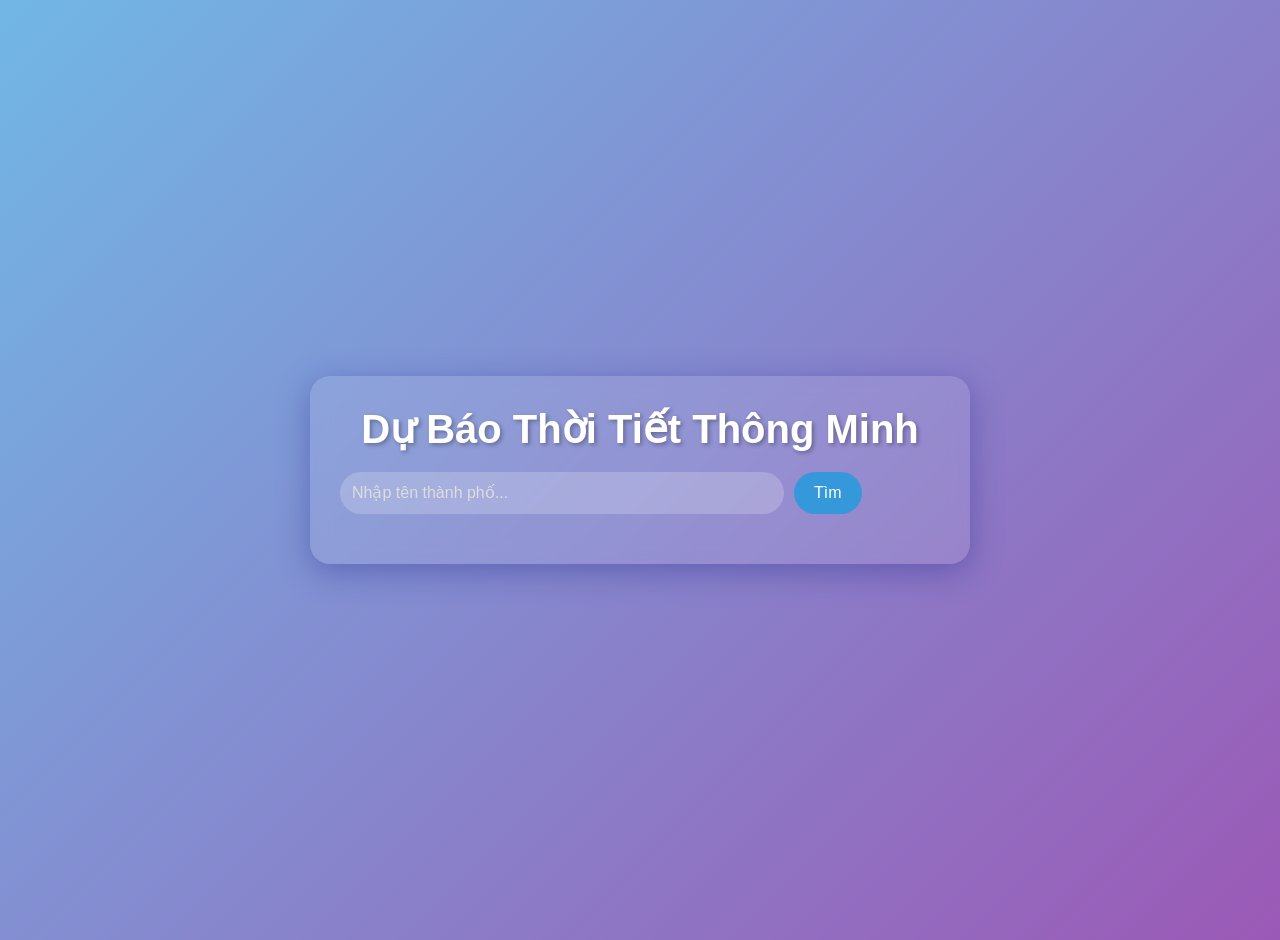
==== index.html @ 6ddeae42 "asd" ====
<!DOCTYPE html>
<html lang="vi">
<head>
    <meta charset="UTF-8">
    <meta name="viewport" content="width=device-width, initial-scale=1.0">
    <title>Dự Báo Thời Tiết Thông Minh</title>
    <link rel="stylesheet" href="style.css">
</head>
<body>
    <div class="container">
        <h1>Dự Báo Thời Tiết Thông Minh</h1>
        <div class="search-box">
            <input type="text" id="cityInput" placeholder="Nhập tên thành phố...">
            <button onclick="getWeather()">Tìm</button>
        </div>
        <div id="error-message" style="color: red; margin-top: 5px;"></div>
        <div class="weather-info" id="weatherInfo">
            <h2 id="cityName"></h2>
            <img id="weatherIcon" class="weather-icon" alt="Weather Icon">
            <p id="temperature"></p>
            <p id="description"></p>
            <p id="humidity"></p>
            <p id="wind"></p>
            <div class="suggestions" id="suggestions">
                <h3>Gợi ý hoạt động</h3>
                <ul id="suggestionList"></ul>
            </div>
        </div>
    </div>

    <script src="script.js"></script>
</body>
</html>
---- style.css ----
* {
    margin: 0;
    padding: 0;
    font-family: 'Segoe UI', Tahoma, Geneva, Verdana, sans-serif;
}

body {
    min-height: 100vh;
    display: flex;
    justify-content: center;
    align-items: center;
    background: linear-gradient(135deg, #71b7e6, #9b59b6);
    /* background: linear-gradient(45deg, #0a0a0a, #3a4452); */
    color: #fff;
    padding: 20px;
}

.container {
    background: rgba(255, 255, 255, 0.1);
    backdrop-filter: blur(10px);
    border-radius: 20px;
    padding: 30px;
    max-width: 600px;
    width: 100%;
    box-shadow: 0 8px 32px rgba(31, 38, 135, 0.37);
    text-align: center;
    transition: transform 0.3s ease;
}

.container:hover {
    transform: scale(1.02);
}

h1 {
    font-size: 2.5em;
    margin-bottom: 20px;
    text-shadow: 2px 2px 4px rgba(0, 0, 0, 0.3);
}

.search-box {
    display: flex;
    gap: 10px;
    margin-bottom: 20px;
}

input[type="text"] {
    padding: 12px;
    border: none;
    border-radius: 25px;
    width: 70%;
    font-size: 1em;
    outline: none;
    background: rgba(255, 255, 255, 0.2);
    color: #fff;
}

input[type="text"]::placeholder {
    color: #ddd;
}

button {
    padding: 12px 20px;
    border: none;
    border-radius: 25px;
    background: #3498db;
    color: #fff;
    font-size: 1em;
    cursor: pointer;
    transition: background 0.3s ease;
}

button:hover {
    background: #2980b9;
}

.weather-info {
    margin-top: 20px;
    display: none;
}

.weather-info h2 {
    font-size: 1.8em;
    margin-bottom: 10px;
}

.weather-info p {
    font-size: 1.2em;
    margin: 8px 0;
}

.weather-icon {
    width: 100px;
    margin: 10px auto;
}

.suggestions {
    margin-top: 20px;
    padding: 15px;
    background: rgba(0, 0, 0, 0.2);
    border-radius: 15px;
}

.suggestions h3 {
    font-size: 1.5em;
    margin-bottom: 10px;
}

.suggestions ul {
    list-style: none;
    font-size: 1.1em;
}

.suggestions li {
    margin: 5px 0;
}

@media (max-width: 500px) {
    h1 {
        font-size: 2em;
    }

    .container {
        padding: 20px;
    }

    input[type="text"], button {
        font-size: 0.9em;
    }
}

/* Thêm class 'error' vào CSS */
.error {
    font-size: 1.5em; /* Tăng kích thước chữ lên 1.5 lần */
    animation: shake 0.5s;
    color: red;
}

@keyframes shake {
    0% { transform: translateX(0); }
    25% { transform: translateX(5px); }
    50% { transform: translateX(-5px); }
    75% { transform: translateX(5px); }
    100% { transform: translateX(0); }
}
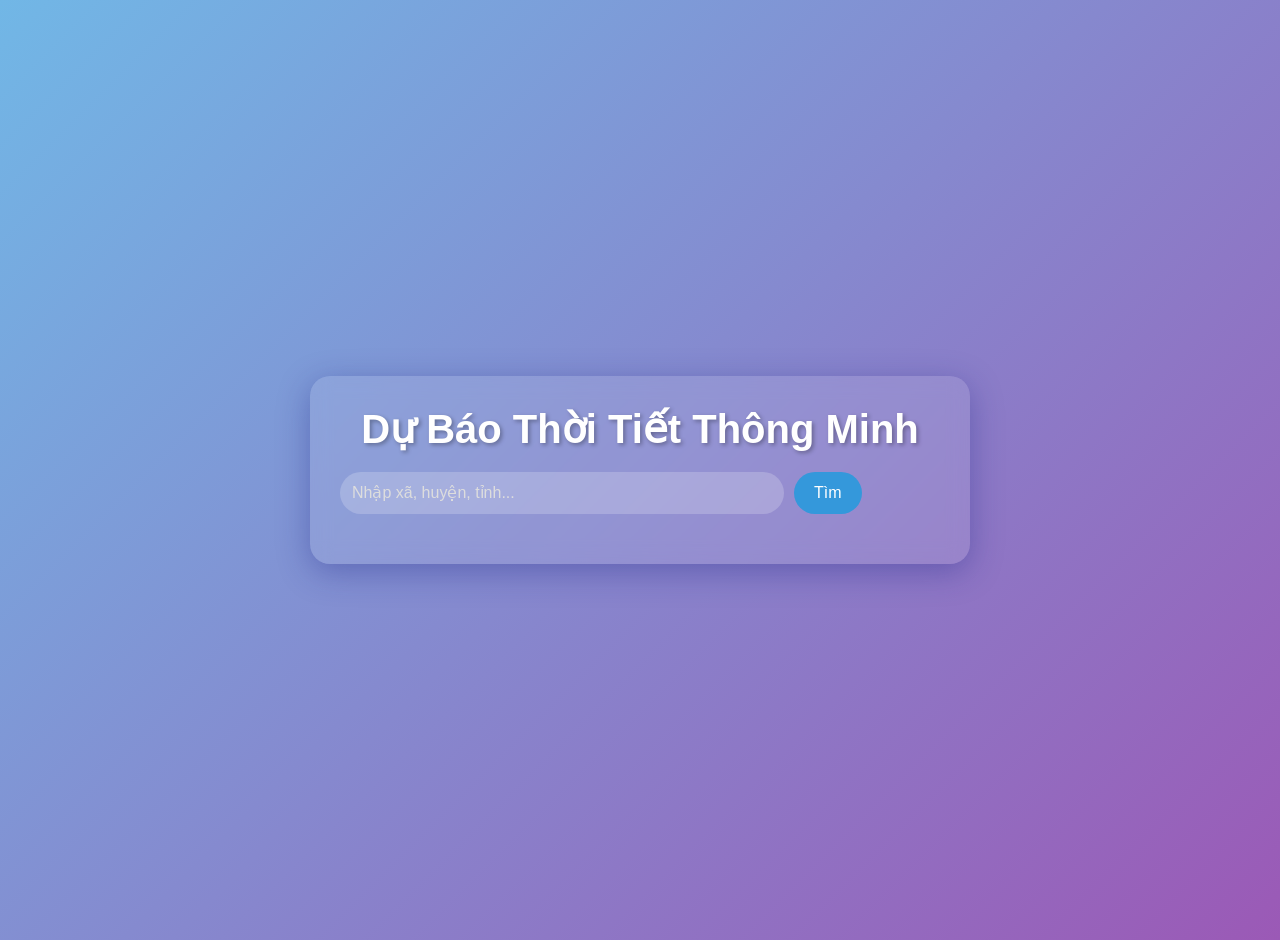
==== commit b756cea2: "first commit" ====
--- a/index.html
+++ b/index.html
@@ -1,33 +1,301 @@
 <!DOCTYPE html>
 <html lang="vi">
 <head>
-    <meta charset="UTF-8">
-    <meta name="viewport" content="width=device-width, initial-scale=1.0">
-    <title>Dự Báo Thời Tiết Thông Minh</title>
-    <link rel="stylesheet" href="style.css">
+  <meta charset="UTF-8">
+  <meta name="viewport" content="width=device-width, initial-scale=1.0">
+  <title>Dự Báo Thời Tiết Thông Minh</title>
+  <style>
+* {
+            margin: 0;
+            padding: 0;
+            font-family: 'Segoe UI', Tahoma, Geneva, Verdana, sans-serif;
+        }
+
+        body {
+            min-height: 100vh;
+            display: flex;
+            justify-content: center;
+            align-items: center;
+            background: linear-gradient(135deg, #71b7e6, #9b59b6);
+            color: #fff;
+            padding: 20px;
+        }
+
+        .container {
+            background: rgba(255, 255, 255, 0.1);
+            backdrop-filter: blur(10px);
+            border-radius: 20px;
+            padding: 30px;
+            max-width: 600px;
+            width: 100%;
+            box-shadow: 0 8px 32px rgba(31, 38, 135, 0.37);
+            text-align: center;
+            transition: transform 0.3s ease;
+        }
+
+        .container:hover {
+            transform: scale(1.02);
+        }
+
+        h1 {
+            font-size: 2.5em;
+            margin-bottom: 20px;
+            text-shadow: 2px 2px 4px rgba(0, 0, 0, 0.3);
+        }
+
+        .search-box {
+            display: flex;
+            gap: 10px;
+            margin-bottom: 20px;
+        }
+
+        input[type="text"] {
+            padding: 12px;
+            border: none;
+            border-radius: 25px;
+            width: 70%;
+            font-size: 1em;
+            outline: none;
+            background: rgba(255, 255, 255, 0.2);
+            color: #fff;
+        }
+
+        input[type="text"]::placeholder {
+            color: #ddd;
+        }
+
+        button {
+            padding: 12px 20px;
+            border: none;
+            border-radius: 25px;
+            background: #3498db;
+            color: #fff;
+            font-size: 1em;
+            cursor: pointer;
+            transition: background 0.3s ease;
+        }
+
+        button:hover {
+            background: #2980b9;
+        }
+
+        .weather-info {
+            margin-top: 20px;
+            display: none;
+        }
+
+        .weather-info h2 {
+            font-size: 1.8em;
+            margin-bottom: 10px;
+        }
+
+        .weather-info p {
+            font-size: 1.2em;
+            margin: 8px 0;
+        }
+
+        .weather-icon {
+            width: 100px;
+            margin: 10px auto;
+        }
+
+        .suggestions {
+            margin-top: 20px;
+            padding: 15px;
+            background: rgba(0, 0, 0, 0.2);
+            border-radius: 15px;
+        }
+
+        .suggestions h3 {
+            font-size: 1.5em;
+            margin-bottom: 10px;
+        }
+
+        .suggestions ul {
+            list-style: none;
+            font-size: 1.1em;
+        }
+
+        .suggestions li {
+            margin: 5px 0;
+        }
+
+        @media (max-width: 500px) {
+            h1 {
+                font-size: 2em;
+            }
+
+            .container {
+                padding: 20px;
+            }
+
+            input[type="text"], button {
+                font-size: 0.9em;
+            }
+        }
+
+        /* Thêm class 'error' vào CSS */
+        .error {
+            font-size: 1.5em;
+            animation: shakeInput 0.5s;
+            color: red;
+        }
+
+        .error-container {
+            animation: shakeContainer 0.5s;
+        }
+
+        @keyframes shakeInput {
+            0% { transform: translateX(0); }
+            25% { transform: translateX(5px); }
+            50% { transform: translateX(-5px); }
+            75% { transform: translateX(5px); }
+            100% { transform: translateX(0); }
+        }
+
+        @keyframes shakeContainer {
+            0% { transform: translateX(0); }
+            25% { transform: translateX(10px); }
+            50% { transform: translateX(-10px); }
+            75% { transform: translateX(10px); }
+            100% { transform: translateX(0); }
+        }
+  </style>
 </head>
 <body>
-    <div class="container">
-        <h1>Dự Báo Thời Tiết Thông Minh</h1>
-        <div class="search-box">
-            <input type="text" id="cityInput" placeholder="Nhập tên thành phố...">
-            <button onclick="getWeather()">Tìm</button>
-        </div>
-        <div id="error-message" style="color: red; margin-top: 5px;"></div>
-        <div class="weather-info" id="weatherInfo">
-            <h2 id="cityName"></h2>
-            <img id="weatherIcon" class="weather-icon" alt="Weather Icon">
-            <p id="temperature"></p>
-            <p id="description"></p>
-            <p id="humidity"></p>
-            <p id="wind"></p>
-            <div class="suggestions" id="suggestions">
-                <h3>Gợi ý hoạt động</h3>
-                <ul id="suggestionList"></ul>
-            </div>
-        </div>
+  <div class="container" id="container">
+    <h1>Dự Báo Thời Tiết Thông Minh</h1>
+    <div class="search-box">
+      <input type="text" id="locationInput" placeholder="Nhập xã, huyện, tỉnh...">
+      <button onclick="getWeather()">Tìm</button>
     </div>
-
-    <script src="script.js"></script>
+    <div id="error-message" style="color: red; margin-top: 5px;"></div>
+    <div class="weather-info" id="weatherInfo">
+      <h2 id="locationName"></h2>
+      <img id="weatherIcon" class="weather-icon" alt="Weather Icon">
+      <p id="temperature"></p>
+      <p id="description"></p>
+      <p id="humidity"></p>
+      <p id="wind"></p>
+      <div class="suggestions" id="suggestions">
+        <h3>Gợi ý hoạt động</h3>
+        <ul id="suggestionList"></ul>
+      </div>
+    </div>
+  </div>
+
+  <script>
+    const apiKey = '23de87e7be7570d22175de1e92feb8bb'; // OpenWeatherMap key
+    const locationInput = document.getElementById("locationInput");
+    const weatherInfo = document.getElementById("weatherInfo");
+    const errorMessage = document.getElementById("error-message");
+    const container = document.getElementById("container");
+
+    locationInput.addEventListener('keypress', function (event) {
+        if (event.key === 'Enter') {
+            getWeather();
+        }
+    });
+
+    async function getWeather() {
+        const location = locationInput.value;
+
+        // Reset error state
+        locationInput.classList.remove('error');
+        container.classList.remove('error-container');
+        errorMessage.textContent = '';
+        locationInput.placeholder = "Nhập xã, huyện, tỉnh...";
+
+        if (!location) {
+            locationInput.classList.add('error');
+            container.classList.add('error-container');
+            errorMessage.textContent = "Vui lòng nhập tên xã/huyện/tỉnh!";
+            return;
+        }
+
+        const geoUrl = `https://nominatim.openstreetmap.org/search?format=json&q=${encodeURIComponent(location)}`;
+
+        try {
+            const geoRes = await fetch(geoUrl);
+            const geoData = await geoRes.json();
+
+            if (!geoData.length) {
+                throw new Error("Không tìm thấy địa điểm!");
+            }
+
+            const lat = geoData[0].lat;
+            const lon = geoData[0].lon;
+            const displayName = geoData[0].display_name;
+
+            const weatherUrl = `https://api.openweathermap.org/data/2.5/weather?lat=${lat}&lon=${lon}&appid=${apiKey}&units=metric&lang=vi`;
+            const weatherRes = await fetch(weatherUrl);
+            const weather = await weatherRes.json();
+
+            weatherInfo.style.display = "block";
+            document.getElementById("locationName").textContent = displayName;
+            document.getElementById("temperature").textContent = `Nhiệt độ: ${Math.round(weather.main.temp)}°C`;
+            document.getElementById("description").textContent = `Thời tiết: ${weather.weather[0].description}`;
+            document.getElementById("humidity").textContent = `Độ ẩm: ${weather.main.humidity}%`;
+            document.getElementById("wind").textContent = `Tốc độ gió: ${weather.wind.speed} m/s`;
+            document.getElementById("weatherIcon").src = `https://openweathermap.org/img/wn/${weather.weather[0].icon}@2x.png`;
+
+            suggestActivities(weather.weather[0].main, weather.main.temp);
+
+        } catch (err) {
+            locationInput.classList.add('error');
+            container.classList.add('error-container');
+            errorMessage.textContent = "Lỗi: " + err.message;
+            weatherInfo.style.display = 'none';
+            console.error(err);
+        }
+    }
+
+    function suggestActivities(weather, temp) {
+        const suggestionList = document.getElementById('suggestionList');
+        suggestionList.innerHTML = '';
+
+        let suggestions = [];
+        if (weather.includes('Rain')) {
+            suggestions = [
+                'Ở nhà xem phim hoặc đọc sách.',
+                'Chuẩn bị ô và áo mưa nếu cần ra ngoài.',
+                'Thưởng thức một tách trà nóng.',
+                'Hòa mình vào những giai điệu êm dịu.'
+            ];
+        } else if (weather.includes('Clear')) {
+            suggestions = [
+                'Đi dạo công viên hoặc tập thể dục ngoài trời.',
+                'Tổ chức một buổi picnic cùng bạn bè.',
+                'Chụp ảnh phong cảnh dưới ánh nắng.',
+                'Chăm sóc cây cối hoặc trồng thêm hoa và rau.'
+            ];
+        } else if (weather.includes('Clouds')) {
+            suggestions = [
+                'Thăm bảo tàng hoặc triển lãm nghệ thuật.',
+                'Đi cà phê với bạn bè.',
+                'Tập yoga trong nhà để thư giãn.',
+                'Học vẽ, viết, làm đồ thủ công.'
+            ];
+        } else if (weather.includes('Snow')) {
+            suggestions = [
+                'Xây người tuyết hoặc chơi ném tuyết.',
+                'Giữ ấm với quần áo dày và khăn quàng.',
+                'Uống chocolate nóng bên lò sưởi.'
+            ];
+        }
+
+        if (temp > 30) {
+            suggestions.push('Uống đủ nước và tránh tiếp xúc trực tiếp với ánh nắng trong thời gian dài.');
+        } else if (temp < 10) {
+            suggestions.push('Mặc nhiều lớp áo, uống nước ấm và tránh gió lạnh.');
+        }
+
+        suggestions.forEach(suggestion => {
+            const li = document.createElement('li');
+            li.textContent = suggestion;
+            suggestionList.appendChild(li);
+        });
+    }
+  </script>
 </body>
-</html>
+</html>
